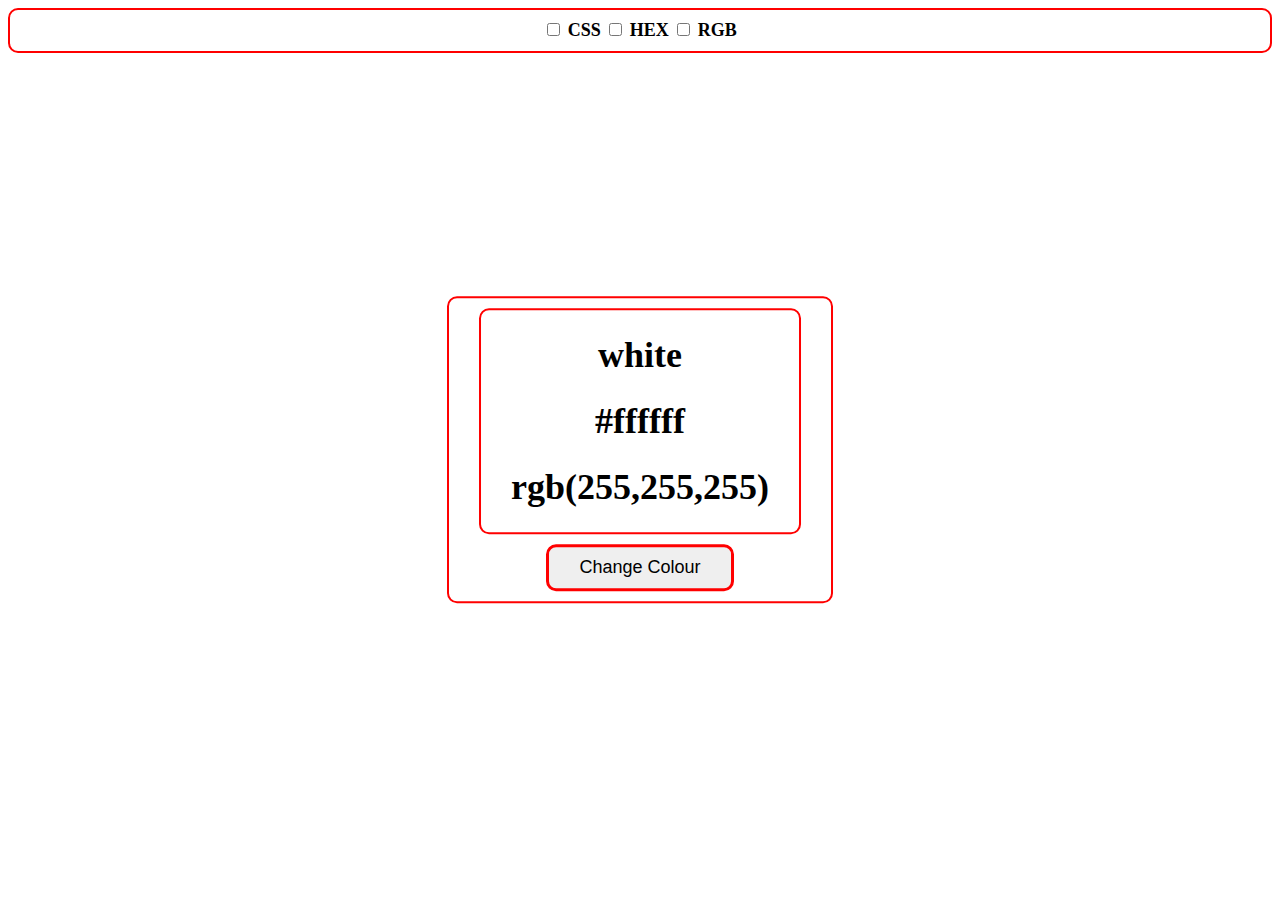
==== #1_Change_BG/index.html @ 17224f3e "#1 color generator" ====
<html lang="en">
<head>
    <meta charset="UTF-8">
    <meta name="viewport" content="width=device-width, initial-scale=1.0">
    <title>Change BG color</title>
    <link rel="stylesheet" href="style.css">
</head>
<body>
    <div class="type">
        <input type="checkbox" name="type" id="css" value="css">
        <label for="css">CSS</label>

        <input type="checkbox" name="type" id="hex" value="hex">
        <label for="hex">HEX</label>

        <input type="checkbox" name="type" id="rgb" value="rgb">
        <label for="rgb">RGB</label>
    </div>
    <div id="main" class="type">       
        <div class="display-div" id="displayDiv">
            <h1 id="typeName"></h1>
            <h1 id="display">white</h1>
            <h1 id="hexDisplay">#ffffff</h1>
            <h1 id="rgbDisplay">rgb(255,255,255)</h1>
        </div>
        <button onclick="changeBg()">Change Colour</button>
    </div>

    
    <script src="app.js"></script>
</body>
</html>
---- #1_Change_BG/style.css ----
body {
    background-color: white;
}

#main {
    margin: 0;
    position: absolute;
    top: 50%;
    left: 50%;
    -ms-transform: translate(-50%, -50%);
    transform: translate(-50%, -50%);
    text-align: center;
}
.type {
    padding: 10px 30px;
    background-color: white;
    border: 2px solid red;
    border-radius: 10px;
    text-align: center;
    font-size: large;
    font-weight: bold;
    margin-bottom: 10px;
}
.display-div {
    padding: 0px 30px;
    background-color: white;
    border: 2px solid red;
    border-radius: 10px;
    text-align: center;
    margin-bottom: 10px;
}

button {
    padding: 10px 30px;
    border: 3px solid red;
    border-radius: 10px;
    font-size: large;

}
button:active {
    background-color:  yellow;
}
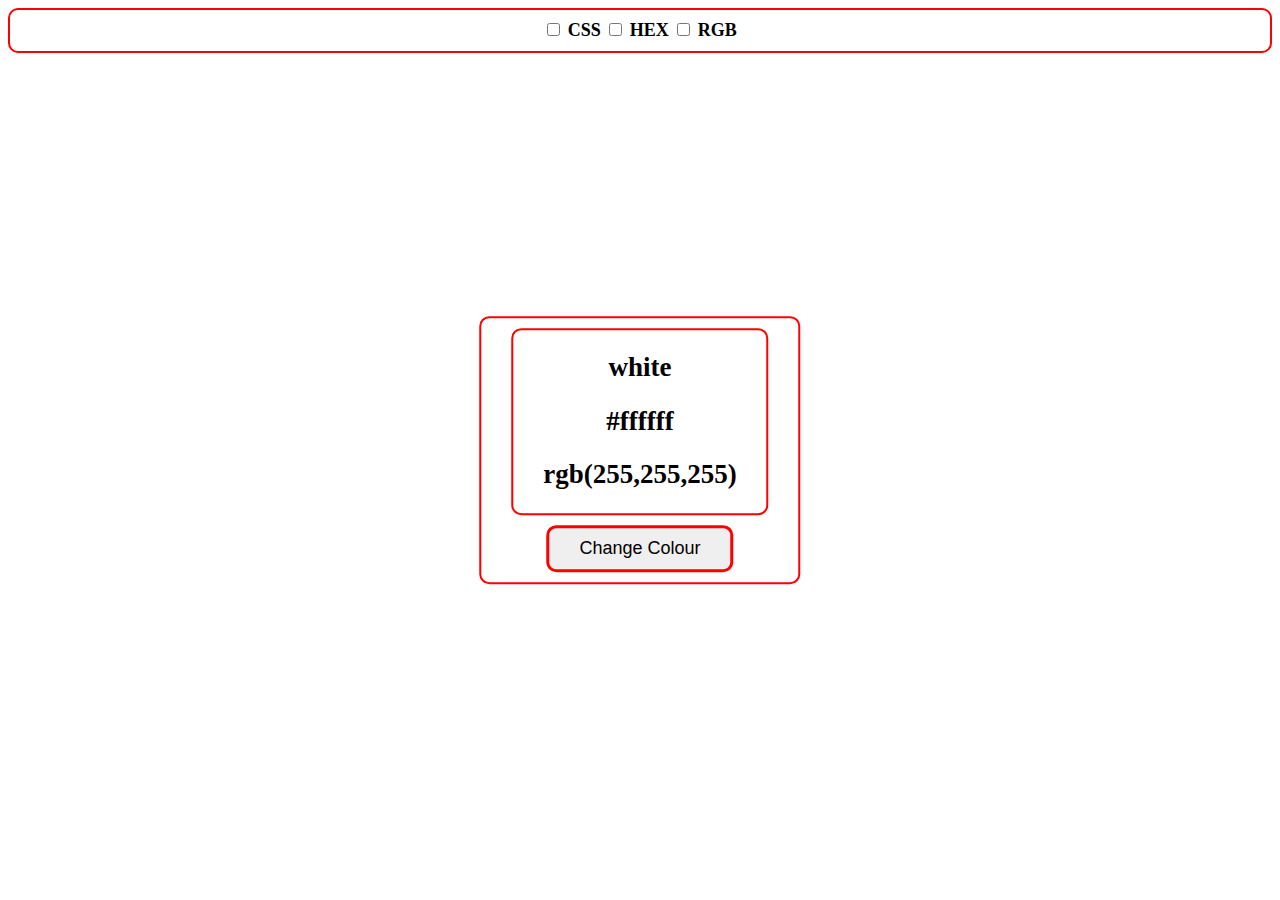
==== commit 1f667ffd: "#2 Random HEX color" ====
--- a/#1_Change_BG/index.html
+++ b/#1_Change_BG/index.html
@@ -18,10 +18,10 @@
     </div>
     <div id="main" class="type">       
         <div class="display-div" id="displayDiv">
-            <h1 id="typeName"></h1>
-            <h1 id="display">white</h1>
-            <h1 id="hexDisplay">#ffffff</h1>
-            <h1 id="rgbDisplay">rgb(255,255,255)</h1>
+            <h2 id="typeName"></h2>
+            <h2 id="display">white</h2>
+            <h2 id="hexDisplay">#ffffff</h2>
+            <h2 id="rgbDisplay">rgb(255,255,255)</h2>
         </div>
         <button onclick="changeBg()">Change Colour</button>
     </div>
